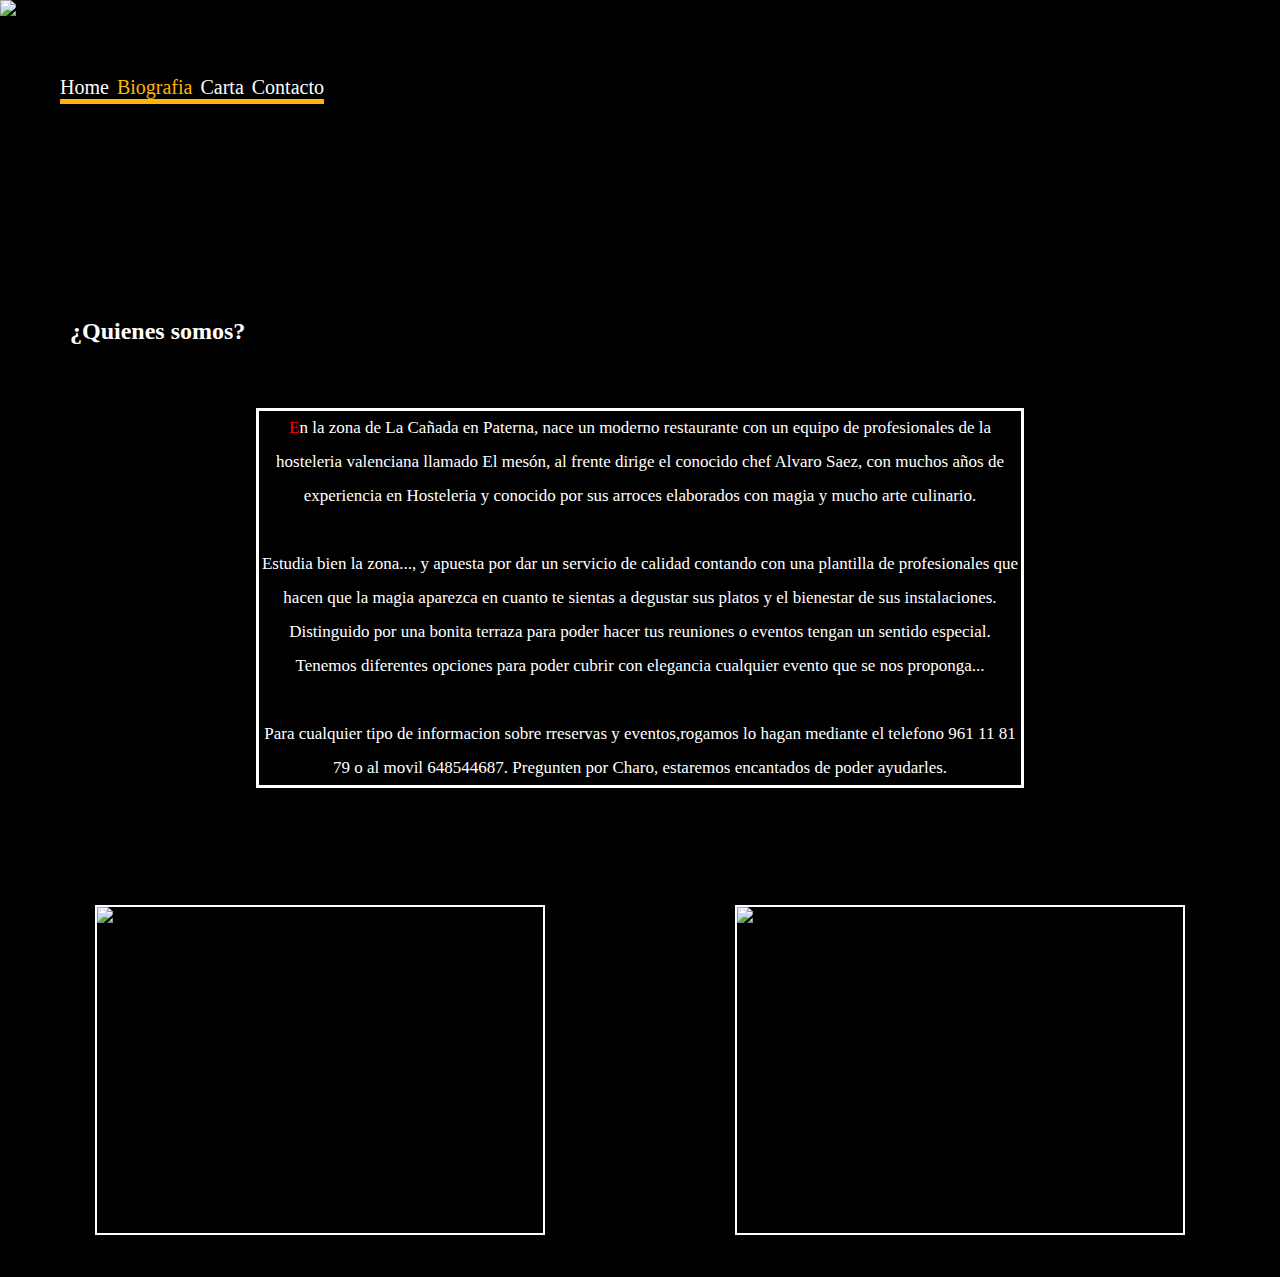
==== biografia.html @ 66c4071d "cambio en bio" ====
<!DOCTYPE html>
<html lang="es">

<head>
    <meta charset="UTF-8">
    <meta http-equiv="X-UA-Compatible" content="IE=edge">
    <meta name="viewport" content="width=device-width, initial-scale=1.0">
    <link rel="stylesheet" href="style.css">
    <title>Document</title>
</head>

<body class="bio">
    <nav class="menu">
        <a href="index.html">Home</a>
        &nbsp;&nbsp;
        <a href="biografia.html"class="selected ">Biografia</a>
        &nbsp;&nbsp;
        <a href="portfolio.html">Carta</a>
        &nbsp;&nbsp;
        <a href="contacto.html">Contacto</a>
    </nav>
    <img class="tt" src="https://www.apartamentoslademanda.com/wp-content/uploads/2020/04/el-meson-1024x614.jpg"
        alt="Entrada del local" width="1400px" height="300px" />
        <br>
        <h2>¿Quienes somos?</h2>
    <div class="text">
        <p>En la zona de La Cañada en Paterna, nace un moderno restaurante con un equipo de profesionales de la hosteleria
        valenciana llamado El mesón, al frente dirige el conocido chef Alvaro Saez, con muchos años de
        experiencia en Hosteleria y conocido por sus arroces elaborados con magia y mucho arte culinario.</p>
        &nbsp;
        <p>Estudia bien la zona..., y apuesta por dar un servicio de calidad contando con una plantilla de profesionales
        que hacen que la magia aparezca en cuanto te sientas a degustar sus platos y el bienestar de sus instalaciones.
        Distinguido por una bonita terraza para poder hacer tus reuniones o eventos tengan un sentido especial.
        Tenemos diferentes opciones para poder cubrir con elegancia cualquier
        evento que se nos proponga...</p>
        &nbsp;
        <p>Para cualquier tipo de informacion sobre rreservas y eventos,rogamos lo hagan mediante el telefono 961 11 81 79
        o al movil 648544687. Pregunten por Charo, estaremos encantados de poder ayudarles.</p>
    </div>
    &nbsp;
    <div class="net">
        <img src="http://recreatuviaje.com/wp-content/uploads/2013/03/IMG_1504.jpg" alt="interior del restaurante"/>
        <img src="https://www.diegocoquillat.com/wp-content/uploads/2016/04/Dise%C3%B1o-de-la-cocina-de-un-restaurante.jpg" alt="La cocina"/>
    </div>

</body>

</html>
---- style.css ----
*{
    margin: 0;
    text-decoration: none;
    border: none;
    outline: none;
    text-align: center;
    box-sizing: border-box;
}

body{
    background-color:black;
 }

.menu{ 
    color:#fff;
    position:absolute;
    transform: translate(-50%, -50%);
    top:10%;
    left:15%;
    background-color: black;
    color: #ffb600;
    border-bottom: 5px solid #ffb600;
    border-bottom-width: 5px;
    display:flex;
    flex-wrap: wrap;
}


    .selected{
        color:#ffb600;
    }

a{
    color: #fff;
    background-color: black;
    font-size: 20px;
}




.centrado{
    position: absolute;
    top: 30%;
    left: 27%;
    transform: translate(-50%, -50%);
    color:#fff;
    font-size: 80px;
    font-family:system-ui, -apple-system, BlinkMacSystemFont, 'Segoe UI', Roboto, Oxygen, Ubuntu, Cantarell, 'Open Sans', 'Helvetica Neue', sans-serif;
}
.texto{
    position: absolute;
    top: 42%;
    left: 15%;
    transform: translate(-50%, -50%);
    color:#fff;
    font-size: 25px;
    font-family:system-ui, -apple-system, BlinkMacSystemFont, 'Segoe UI', Roboto, Oxygen, Ubuntu, Cantarell, 'Open Sans', 'Helvetica Neue', sans-serif;
}
 
.net{
    display: flex;
    justify-content: space-around;
    margin-bottom: 2em;
}
.net img{
    width: 450px;
  height:330px ;
  margin-bottom: 5%;
  transition: width 2s;
  margin:10px auto;
  border: 2px solid #fff;
}
.net img:hover{
    width:600px;
}

.text{
    margin:20px 30px 20px 30px;
    color:#fff;
    font-family:Georgia, 'Times New Roman', Times, serif;
    font-size: 17px;
    border-style: solid;
    border-color: #fff;
    margin-right:20%;
    margin-left: 20%;
    margin-top: 7%;
    margin-bottom:7%;
    line-height: 2em;

}
.text::first-letter{
    color: red;
}
.tt{
    display: flex;
    margin-left: 0;
    margin-right: 0;
}



 .contac{height: 300px;
    width: 800px;
    margin-top: 10px;
 }

 

 .horario{
    color:#fff;
    position: absolute;
    left:10%;
    margin-top:3%;
    font-size: 21px;
    
 }
 .formulario{
    position: relative;
    background-color:rgb(206, 128, 72);
    border-style: solid;
    border-color: #fff;
    color: #fff;
    height: 400px;
    width: 700px;
    margin-top: 13%;
    margin-right: 50%;
    margin-left: 15%;
    margin-bottom: 30px;
    padding: 15px;
    padding-right: 40px;
  }

 h2{
    color:#fff;
    position: absolute;
    margin-left: 70px;
    
  }
 .brasas{
    width: 1250px;
    height: 240px;
  }

 .lista{
  color:#fff;
  border-color: #fff;
  border-style: solid;
  margin-bottom: 3em;
  margin-left: 3em;
  margin-right: 3em;
  margin-top:3em;
  align-content: left;
  }

 .paella{
    display:flex;
    justify-content: space-around;
    margin-bottom: 2em;
  }

 .paella img{
    width: 400px;
    height:400px;
    margin-bottom: 40px;
    transition: width 2s;
    margin:10px auto;
  border: 2px solid #fff;
  }

 .paella img:hover{
    width:550px;
  }
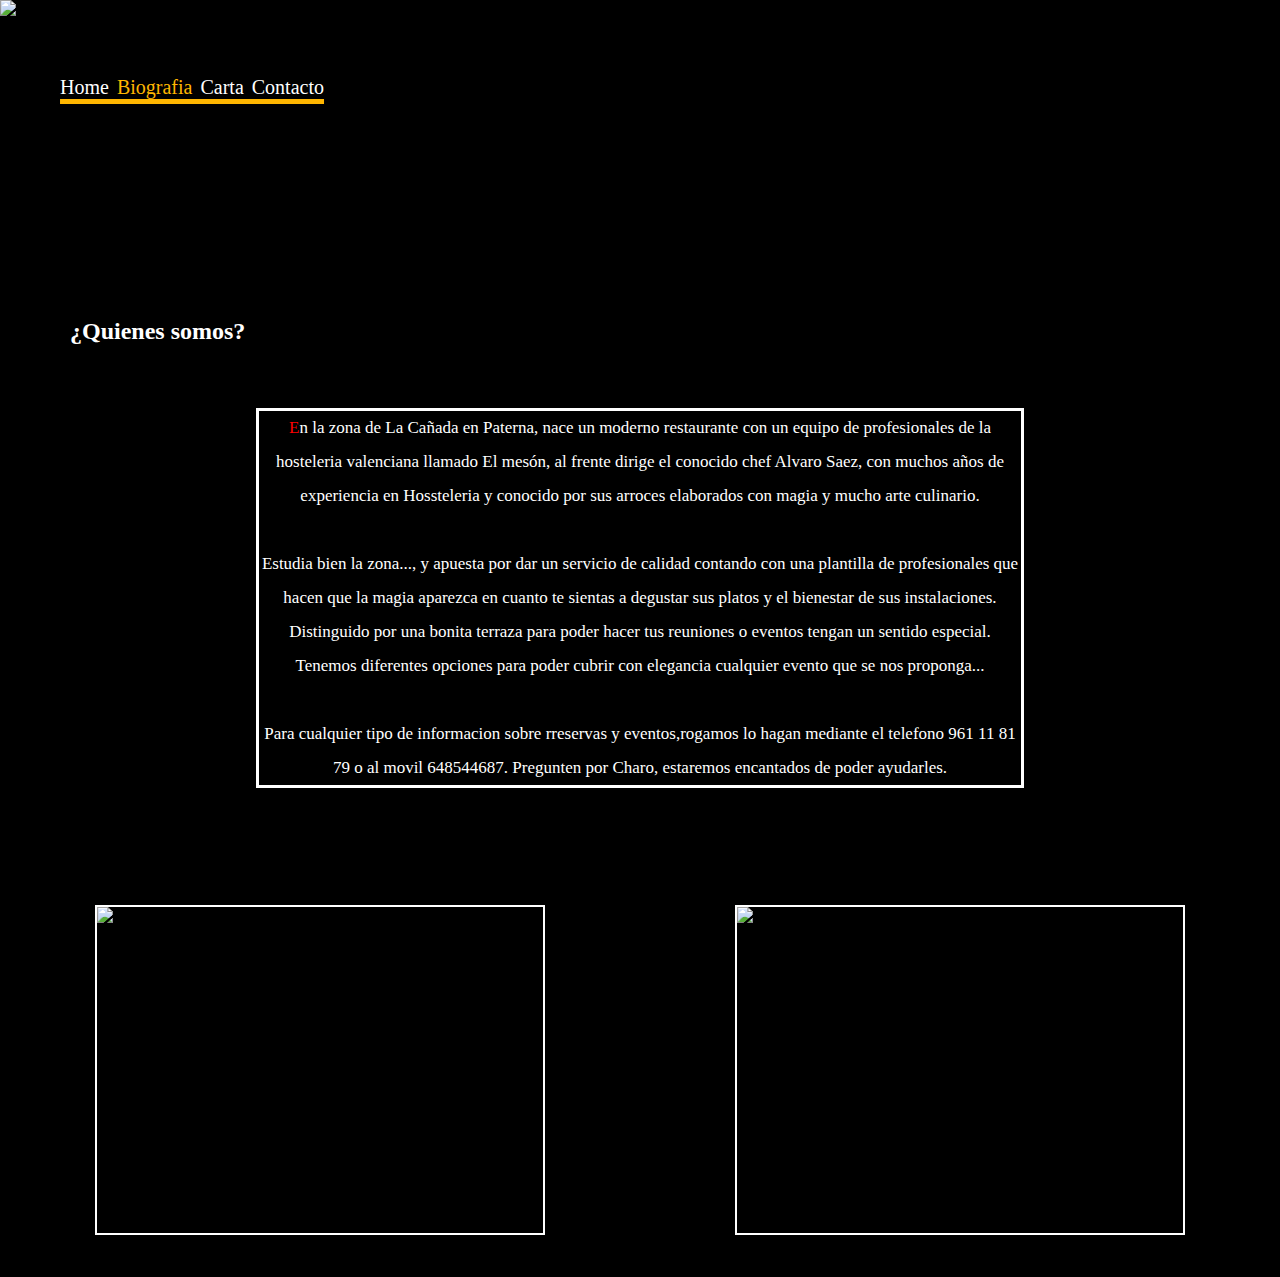
==== commit 328c293f: "Una letra" ====
--- a/biografia.html
+++ b/biografia.html
@@ -26,7 +26,7 @@
     <div class="text">
         <p>En la zona de La Cañada en Paterna, nace un moderno restaurante con un equipo de profesionales de la hosteleria
         valenciana llamado El mesón, al frente dirige el conocido chef Alvaro Saez, con muchos años de
-        experiencia en Hosteleria y conocido por sus arroces elaborados con magia y mucho arte culinario.</p>
+        experiencia en Hossteleria y conocido por sus arroces elaborados con magia y mucho arte culinario.</p>
         &nbsp;
         <p>Estudia bien la zona..., y apuesta por dar un servicio de calidad contando con una plantilla de profesionales
         que hacen que la magia aparezca en cuanto te sientas a degustar sus platos y el bienestar de sus instalaciones.
